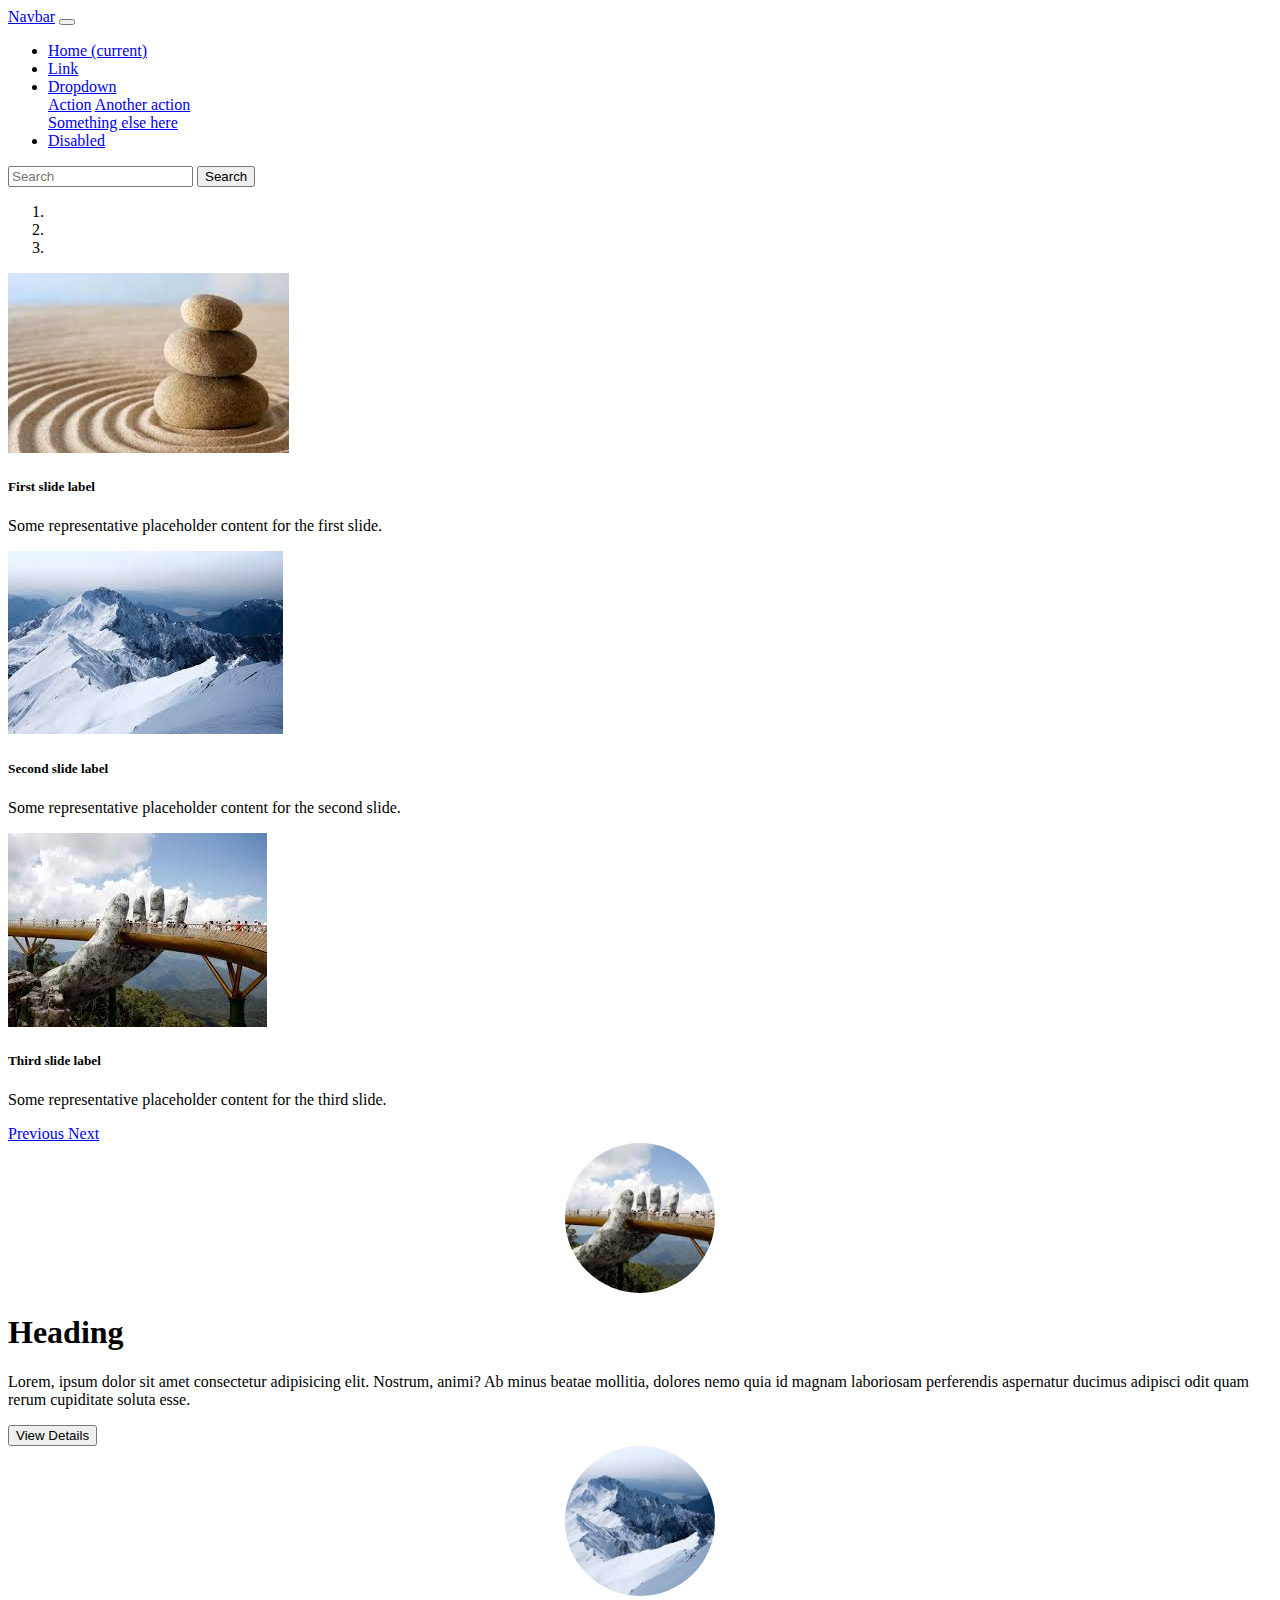
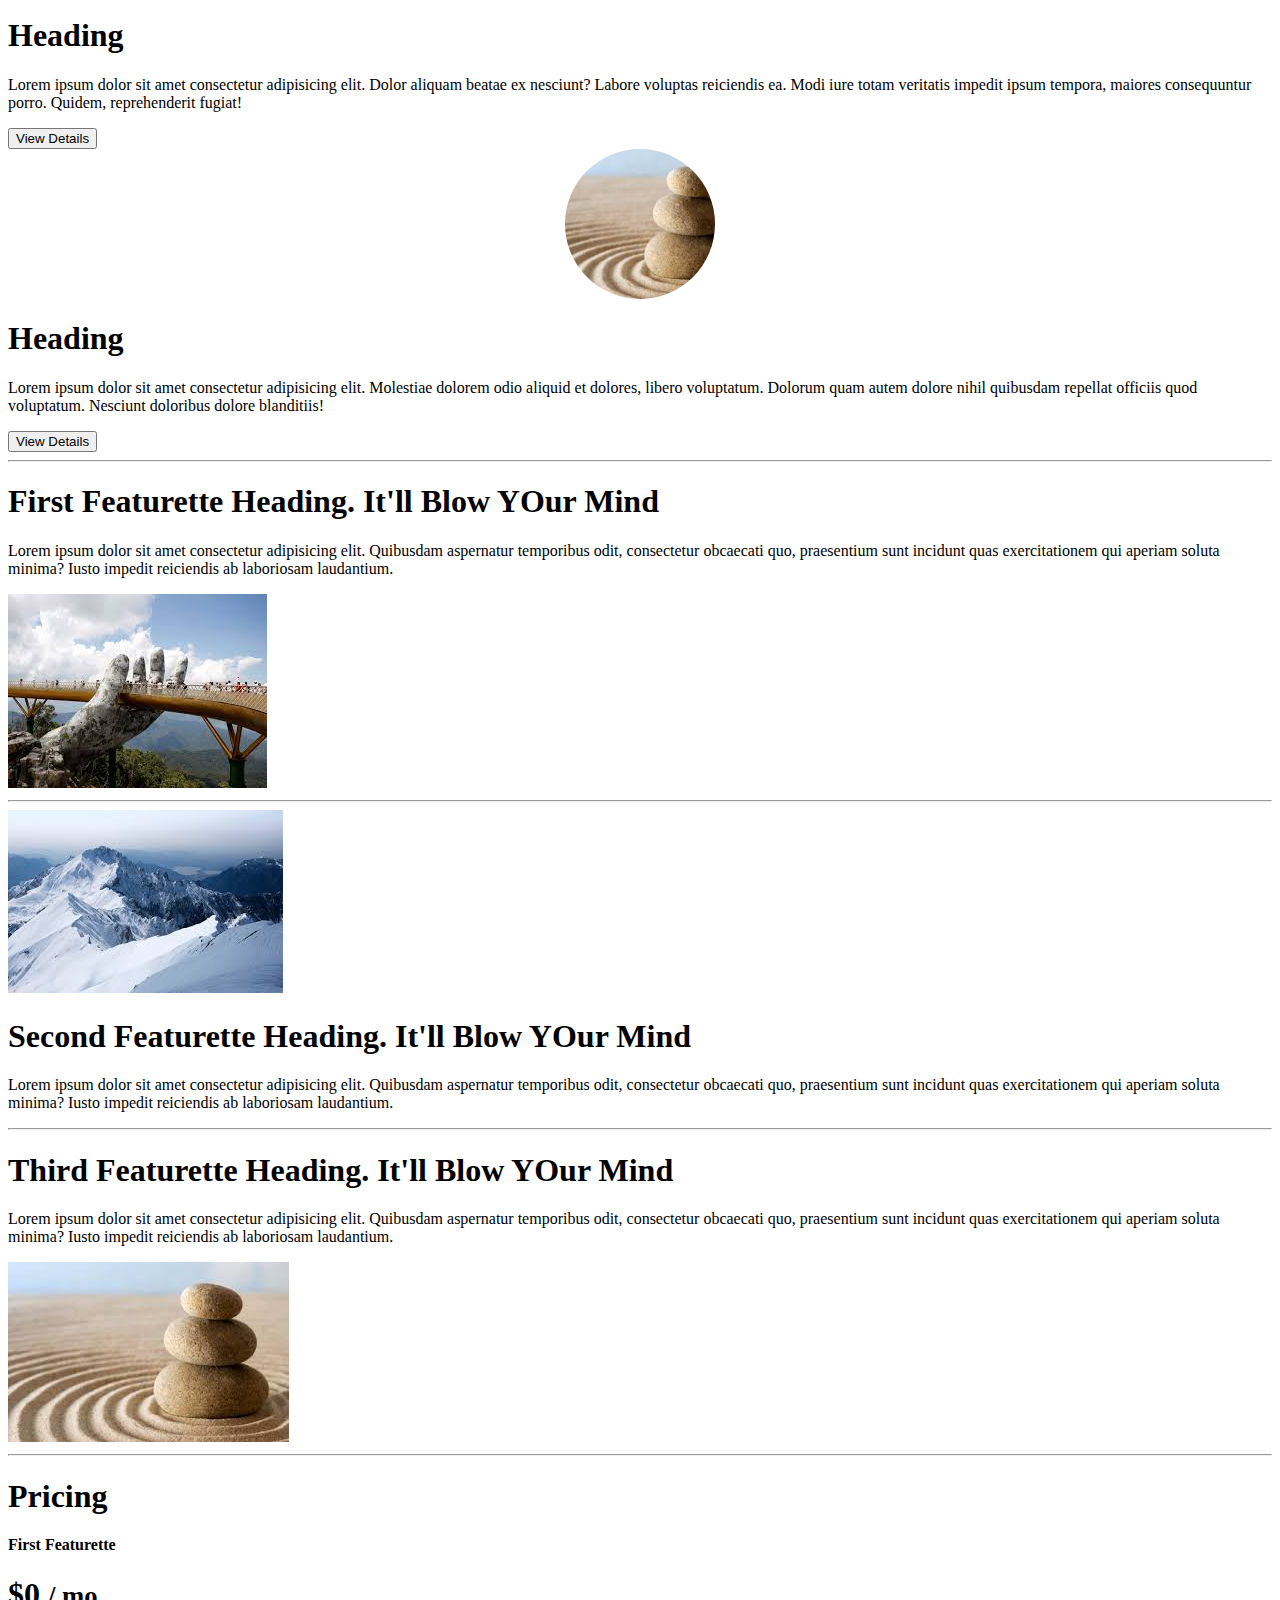
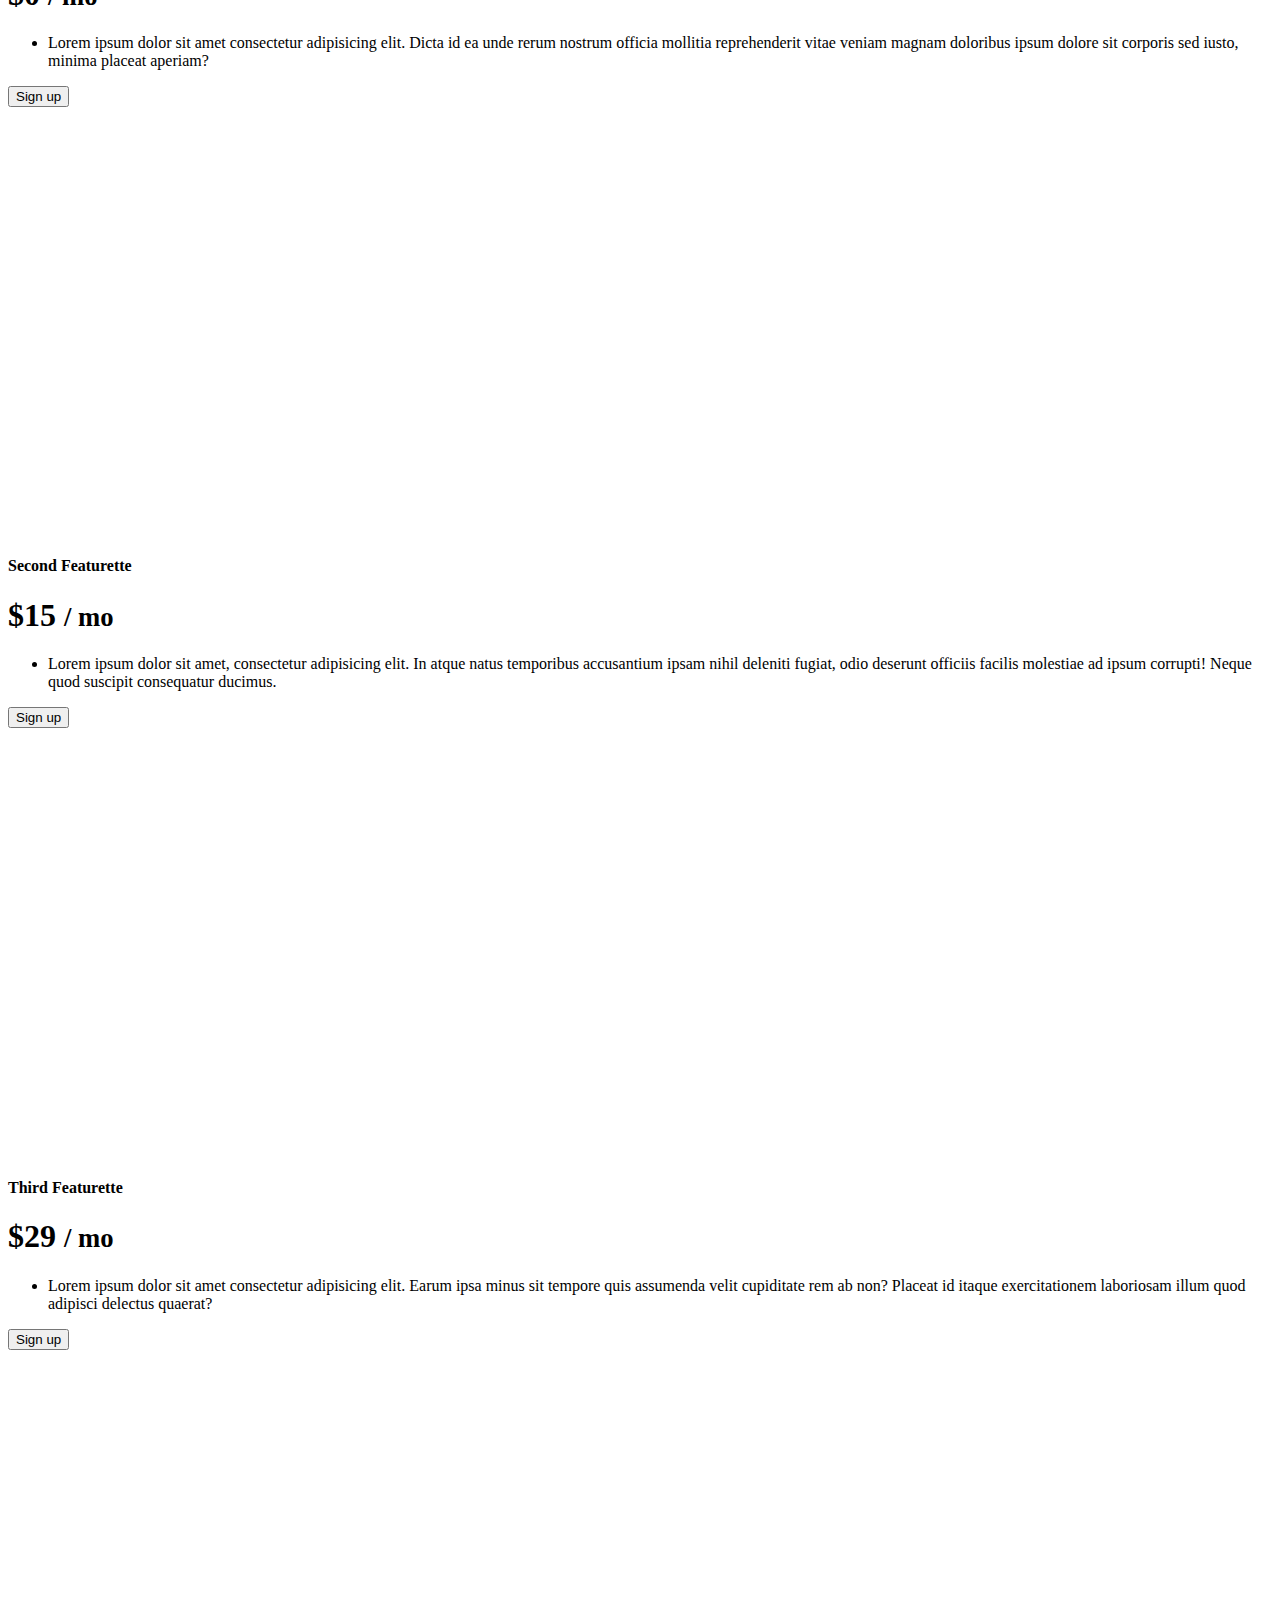
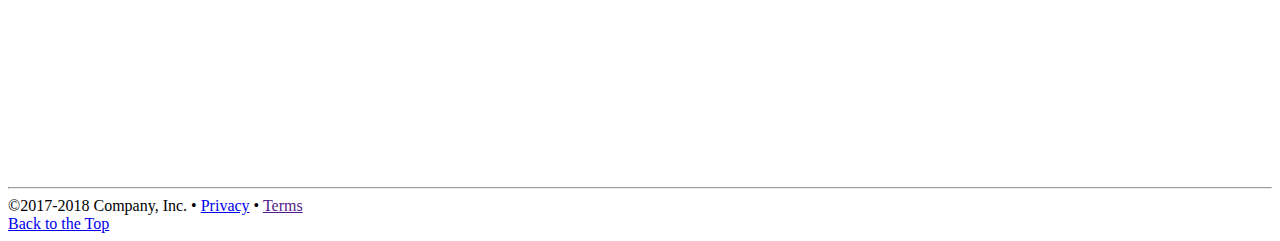
==== index.html @ d73e851f "first commit" ====
<!doctype html>
<html lang="en">
  <head>
    <!-- Required meta tags -->
    <meta charset="utf-8">
    <meta name="viewport" content="width=device-width, initial-scale=1, shrink-to-fit=no">

    <!-- Bootstrap CSS -->
    <link rel="stylesheet" href="https://cdn.jsdelivr.net/npm/bootstrap@4.6.0/dist/css/bootstrap.min.css" integrity="sha384-B0vP5xmATw1+K9KRQjQERJvTumQW0nPEzvF6L/Z6nronJ3oUOFUFpCjEUQouq2+l" crossorigin="anonymous">
<link rel="stylesheet" href="css/styles.css">

    <title>Carousel Template</title>
  </head>


  <body>



    <!-- ***** Navbar ***** -->
    <nav class="navbar navbar-expand-lg navbar-dark bg-dark">
      <a class="navbar-brand" href="#">Navbar</a>
      <button class="navbar-toggler" type="button" data-toggle="collapse" data-target="#navbarSupportedContent" aria-controls="navbarSupportedContent" aria-expanded="false" aria-label="Toggle navigation">
        <span class="navbar-toggler-icon"></span>
      </button>
    
      <div class="collapse navbar-collapse" id="navbarSupportedContent">
        <ul class="navbar-nav mr-auto">
          <li class="nav-item active">
            <a class="nav-link" href="#">Home <span class="sr-only">(current)</span></a>
          </li>
          <li class="nav-item">
            <a class="nav-link" href="#">Link</a>
          </li>
          <li class="nav-item dropdown">
            <a class="nav-link dropdown-toggle" href="#" id="navbarDropdown" role="button" data-toggle="dropdown" aria-haspopup="true" aria-expanded="false">
              Dropdown
            </a>
            <div class="dropdown-menu" aria-labelledby="navbarDropdown">
              <a class="dropdown-item" href="#">Action</a>
              <a class="dropdown-item" href="#">Another action</a>
              <div class="dropdown-divider"></div>
              <a class="dropdown-item" href="#">Something else here</a>
            </div>
          </li>
          <li class="nav-item">
            <a class="nav-link disabled" href="#" tabindex="-1" aria-disabled="true">Disabled</a>
          </li>
        </ul>
        <form class="form-inline my-2 my-lg-0">
          <input class="form-control mr-sm-2" type="search" placeholder="Search" aria-label="Search">
          <button class="btn btn-outline-success my-2 my-sm-0" type="submit">Search</button>
        </form>
      </div>
    </nav>

     <!-- ***** Carousel ***** -->
     <section id="carousel"></section>
     <div id="carouselExampleCaptions" class="carousel slide" data-ride="carousel">
      <ol class="carousel-indicators">
        <li data-target="#carouselExampleCaptions" data-slide-to="0" class="active"></li>
        <li data-target="#carouselExampleCaptions" data-slide-to="1"></li>
        <li data-target="#carouselExampleCaptions" data-slide-to="2"></li>
      </ol>
      <div class="carousel-inner">
        <div class="carousel-item active">
          <img src="assets/download.jpg" style="max-height: 400px;" class="d-block w-100" alt="slide 1">
          <div class="carousel-caption  d-md-block">
            <h5>First slide label</h5>
            <p>Some representative placeholder content for the first slide.</p>
          </div>
        </div>
        <div class="carousel-item">
          <img src="assets/download-1.jpg" style="max-height: 400px;" class="d-block w-100" alt="slide 2">
          <div class="carousel-caption  d-md-block">
            <h5>Second slide label</h5>
            <p>Some representative placeholder content for the second slide.</p>
          </div>
        </div>
        <div class="carousel-item">
          <img src="assets/download-2.jpg" style="max-height: 400px;" class="d-block w-100" alt="slide 3">
          <div class="carousel-caption  d-md-block">
            <h5>Third slide label</h5>
            <p>Some representative placeholder content for the third slide.</p>
          </div>
        </div>
      </div>
      <a class="carousel-control-prev" href="#carouselExampleCaptions" role="button" data-slide="prev">
        <span class="carousel-control-prev-icon" aria-hidden="true"></span>
        <span class="sr-only">Previous</span>
      </a>
      <a class="carousel-control-next" href="#carouselExampleCaptions" role="button" data-slide="next">
        <span class="carousel-control-next-icon" aria-hidden="true"></span>
        <span class="sr-only">Next</span>
      </a>
    </div>



<div class="container">


      <!-- ***** Products ***** -->
      <section id="products" class="pt-4"></section>

            <div class="row">
              <div class="col-sm-12 col-md-4 text-center">
                <!-- image -->
                <div class="product-image product-img-1">

                </div>

                <h1>Heading</h1>
                <p>Lorem, ipsum dolor sit amet consectetur adipisicing elit. Nostrum, animi? Ab minus beatae mollitia, dolores nemo quia id magnam laboriosam perferendis aspernatur ducimus adipisci odit quam rerum cupiditate soluta esse.</p>
                <button class="btn btn-secondary"> View Details</button>
              </div>
              <div class="col-sm-12 col-md-4 text-center">
                <!-- image -->
                <div class="product-image product-img-2"></div>

                <h1>Heading</h1>
                <p>Lorem ipsum dolor sit amet consectetur adipisicing elit. Dolor aliquam beatae ex nesciunt? Labore voluptas reiciendis ea. Modi iure totam veritatis impedit ipsum tempora, maiores consequuntur porro. Quidem, reprehenderit fugiat!</p>
                <button class="btn btn-secondary"> View Details</button>
              </div>
              <div class="col-sm-12 col-md-4 text-center">
                <!-- image -->
                <div class="product-image product-img-3"></div>

                <h1>Heading</h1>
                <p>Lorem ipsum dolor sit amet consectetur adipisicing elit. Molestiae dolorem odio aliquid et dolores, libero voluptatum. Dolorum quam autem dolore nihil quibusdam repellat officiis quod voluptatum. Nesciunt doloribus dolore blanditiis!</p>
                <button class="btn btn-secondary"> View Details</button>
              </div>




          </div>





      </section>


<hr>


       <!-- ***** Featurettes ***** -->
       <section id="features">
          <div class="row align-items-center py-4">
          <div class="col-sm-12 col-md-6">
            <h1>First Featurette Heading. <span class="text-secondary">It'll Blow YOur Mind </span> </h1>
            <p>Lorem ipsum dolor sit amet consectetur adipisicing elit. Quibusdam aspernatur temporibus odit, consectetur obcaecati quo, praesentium sunt incidunt quas exercitationem qui aperiam soluta minima? Iusto impedit reiciendis ab laboriosam laudantium.</p>
          </div>
          <div class="col-">
            <div class="feature-imag-box">
              <img src="./assets/download-2.jpg" alt="Featurette">
            </div>
          </div>
          </div>

<hr>

          <div class="row align-items-center py-4">
            <div class="col-sm-12 col-md-6">
              <img src="./assets/download-1.jpg" alt="Featurette">
              </div>
            <div class="col-sm-12 col-md-6">
              <div class="feature-imag-box">
                <h1>Second Featurette Heading. <span class="text-secondary">It'll Blow YOur Mind </span> </h1>
                <p>Lorem ipsum dolor sit amet consectetur adipisicing elit. Quibusdam aspernatur temporibus odit, consectetur obcaecati quo, praesentium sunt incidunt quas exercitationem qui aperiam soluta minima? Iusto impedit reiciendis ab laboriosam laudantium.</p>

              </div>
            </div>
            </div>

<hr>

            <div class="row align-items-center py-4">
              <div class="col-sm-12 col-md-6">
                <h1>Third Featurette Heading. <span class="text-secondary">It'll Blow YOur Mind </span> </h1>
                <p>Lorem ipsum dolor sit amet consectetur adipisicing elit. Quibusdam aspernatur temporibus odit, consectetur obcaecati quo, praesentium sunt incidunt quas exercitationem qui aperiam soluta minima? Iusto impedit reiciendis ab laboriosam laudantium.</p>
              </div>
              <div class="col-">
                <div class="feature-imag-box">
                  <img src="./assets/download.jpg" alt="Featurette">
                </div>
              </div>
              </div>
       </section>


<hr>

       <!-- ***** Pricing ***** -->

       <div class="pricing-header px-3 py-3 pt-md-5 pb-md-4 mx-auto text-center">
        <h1 class="display-4">Pricing</h1>
        </div>
      

        <div class="card-deck mb-3 text-center">

          <div class="card mb-4 shadow-sm">
            <div class="card-header">
              <h4 class="my-0 font-weight-normal">First Featurette</h4>
            </div>
            <div class="card-body">
              <h1 class="card-title pricing-card-title">$0 <small class="text-muted">/ mo</small></h1>
              <ul class="list-unstyled mt-3 mb-4">
                <li>Lorem ipsum dolor sit amet consectetur adipisicing elit. Dicta id ea unde rerum nostrum officia mollitia reprehenderit vitae veniam magnam doloribus ipsum dolore sit corporis sed iusto, minima placeat aperiam?</li>
              </ul>
              <button type="button" class="btn btn-lg btn-block btn-secondary">Sign up</button>
            </div>
          </div>

          <div class="card mb-4 shadow-sm">
            <div class="card-header">
              <h4 class="my-0 font-weight-normal">Second Featurette</h4>
            </div>
            <div class="card-body">
              <h1 class="card-title pricing-card-title">$15 <small class="text-muted">/ mo</small></h1>
              <ul class="list-unstyled mt-3 mb-4">
                <li>Lorem ipsum dolor sit amet, consectetur adipisicing elit. In atque natus temporibus accusantium ipsam nihil deleniti fugiat, odio deserunt officiis facilis molestiae ad ipsum corrupti! Neque quod suscipit consequatur ducimus.</li>

              </ul>
              <button type="button" class="btn btn-lg btn-block btn-secondary">Sign up</button>
            </div>
          </div>

          <div class="card mb-4 shadow-sm">
            <div class="card-header">
              <h4 class="my-0 font-weight-normal">Third Featurette</h4>
            </div>
            <div class="card-body">
              <h1 class="card-title pricing-card-title">$29 <small class="text-muted">/ mo</small></h1>
              <ul class="list-unstyled mt-3 mb-4">
                <li>Lorem ipsum dolor sit amet consectetur adipisicing elit. Earum ipsa minus sit tempore quis assumenda velit cupiditate rem ab non? Placeat id itaque exercitationem laboriosam illum quod adipisci delectus quaerat?</li>

              </ul>
              <button type="button" class="btn btn-lg btn-block btn-secondary">Sign up</button>
            </div>
          </div>
        </div>

        <!-- ***** Footer ***** -->

   <hr>

        <footer>
<div class="row">
  <div class="col-6">
    ©2017-2018 Company, Inc. • <a href="#">Privacy</a> • <a href="">Terms</a>
  </div>
  <div class="col-3 text-right">
    <a href="#">Back to the Top</a>
  </div>
</div>

        </footer>


          </div>

    <!-- Optional JavaScript; choose one of the two! -->
    <script src="js/scripts.js"></script>

    <!-- Option 1: jQuery and Bootstrap Bundle (includes Popper) -->
    <script src="https://code.jquery.com/jquery-3.5.1.slim.min.js" integrity="sha384-DfXdz2htPH0lsSSs5nCTpuj/zy4C+OGpamoFVy38MVBnE+IbbVYUew+OrCXaRkfj" crossorigin="anonymous"></script>
    <script src="https://cdn.jsdelivr.net/npm/bootstrap@4.6.0/dist/js/bootstrap.bundle.min.js" integrity="sha384-Piv4xVNRyMGpqkS2by6br4gNJ7DXjqk09RmUpJ8jgGtD7zP9yug3goQfGII0yAns" crossorigin="anonymous"></script>

    <!-- Option 2: Separate Popper and Bootstrap JS -->
    <!--
    <script src="https://code.jquery.com/jquery-3.5.1.slim.min.js" integrity="sha384-DfXdz2htPH0lsSSs5nCTpuj/zy4C+OGpamoFVy38MVBnE+IbbVYUew+OrCXaRkfj" crossorigin="anonymous"></script>
    <script src="https://cdn.jsdelivr.net/npm/popper.js@1.16.1/dist/umd/popper.min.js" integrity="sha384-9/reFTGAW83EW2RDu2S0VKaIzap3H66lZH81PoYlFhbGU+6BZp6G7niu735Sk7lN" crossorigin="anonymous"></script>
    <script src="https://cdn.jsdelivr.net/npm/bootstrap@4.6.0/dist/js/bootstrap.min.js" integrity="sha384-+YQ4JLhjyBLPDQt//I+STsc9iw4uQqACwlvpslubQzn4u2UU2UFM80nGisd026JF" crossorigin="anonymous"></script>
    -->
  </body>
</html>
---- css/styles.css ----
.image-carousel {
    max-height: 600px;
}

.image-carousel-item {
    max-height: 600px;
}

.product-image {
    height: 150px;
    width: 150px;
    background-color: grey;
    border-radius: 50%;
    margin: 0 auto;
    background-size: cover;
    background-repeat: no-repeat;
    background-position: center;
}

.product-img-1 {
    background-image: url("../assets/download-2.jpg");

}
.product-img-2 {
    background-image: url("../assets/download-1.jpg");
}
.product-img-3 {
    background-image: url("../assets/download.jpg");

}

.row-style {
    height: 100px;
    border: 1px solid #333;
}

.my-img-box {
    height: 100px;
    width: 100px;

}

.my-img-box img {
    width: 100%;
    height: 100%;
}

.feature-img-box {
    height: 500px;
    width: 100%;
}

.feature-img-box {
    height: 100%;
    width: 100%;
}

.card-deck .card{
    height: 600px;
    min-width: 220px;
}

footer {

}
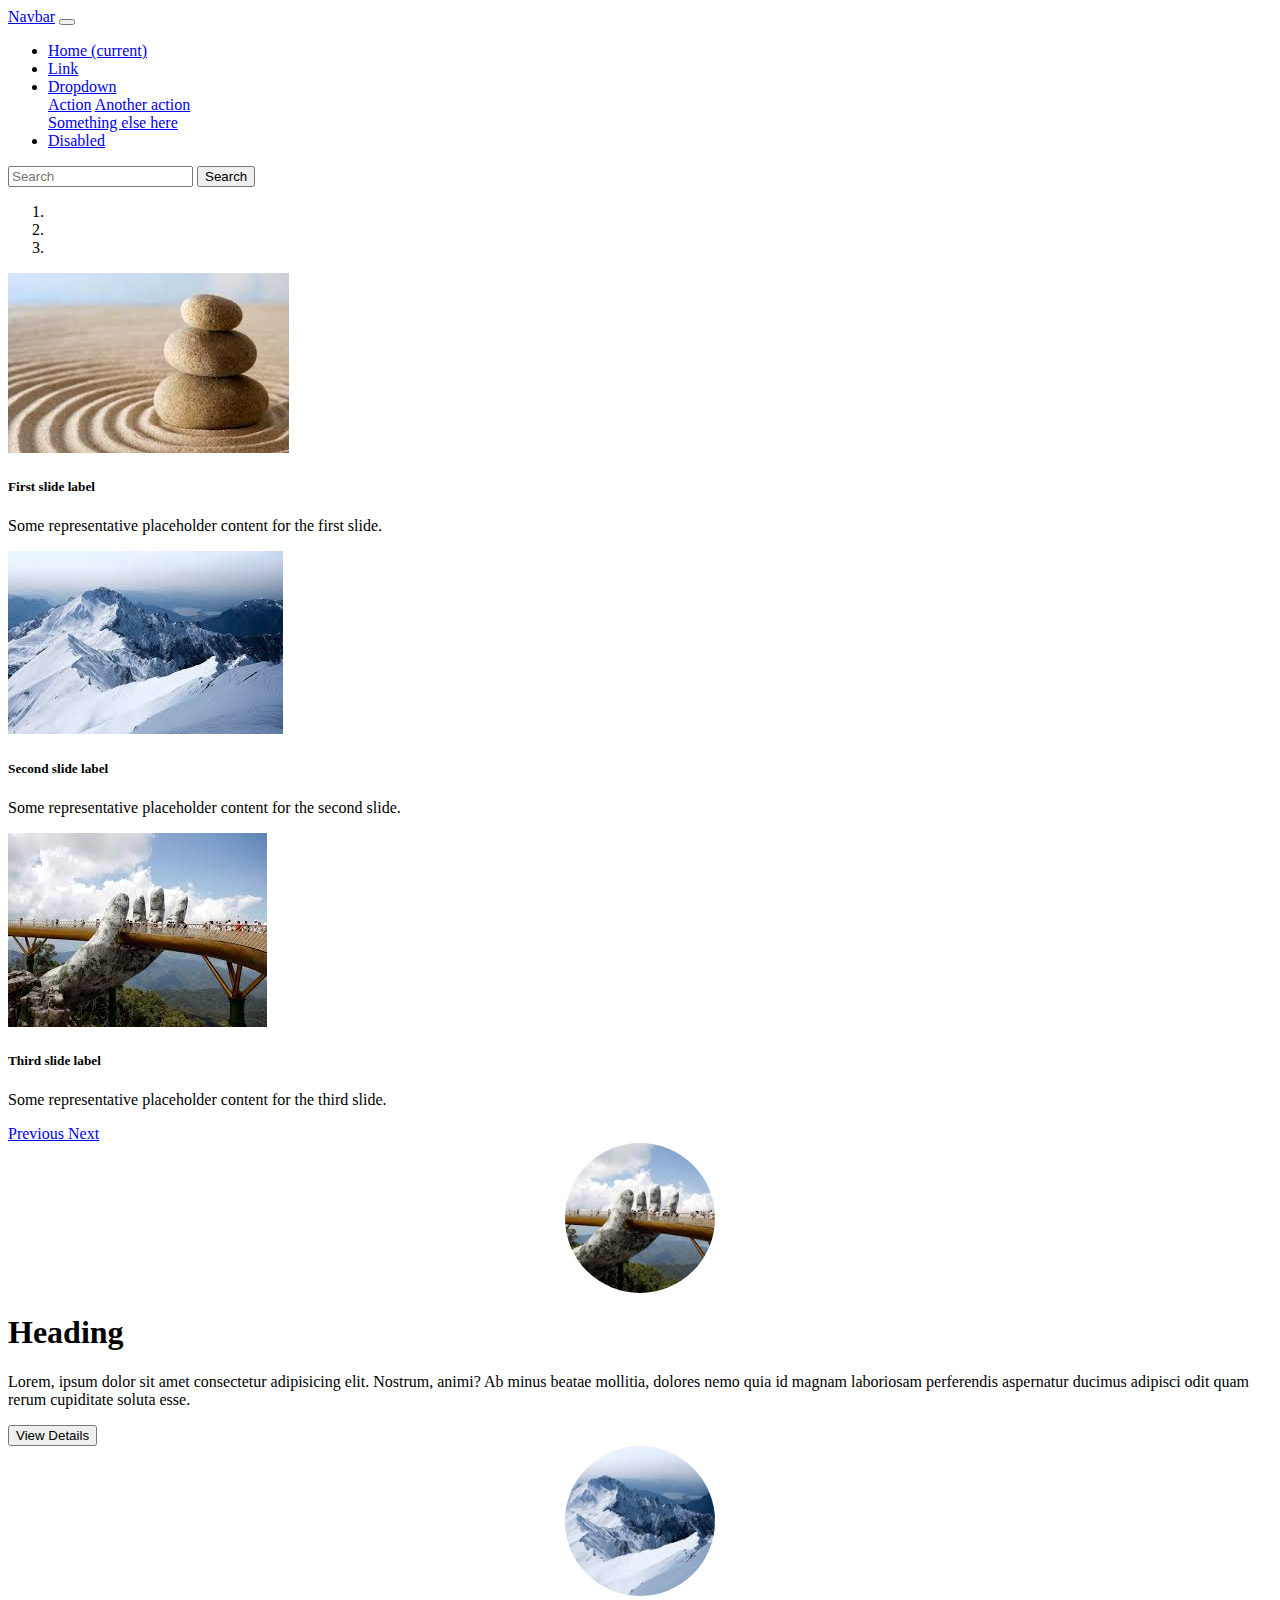
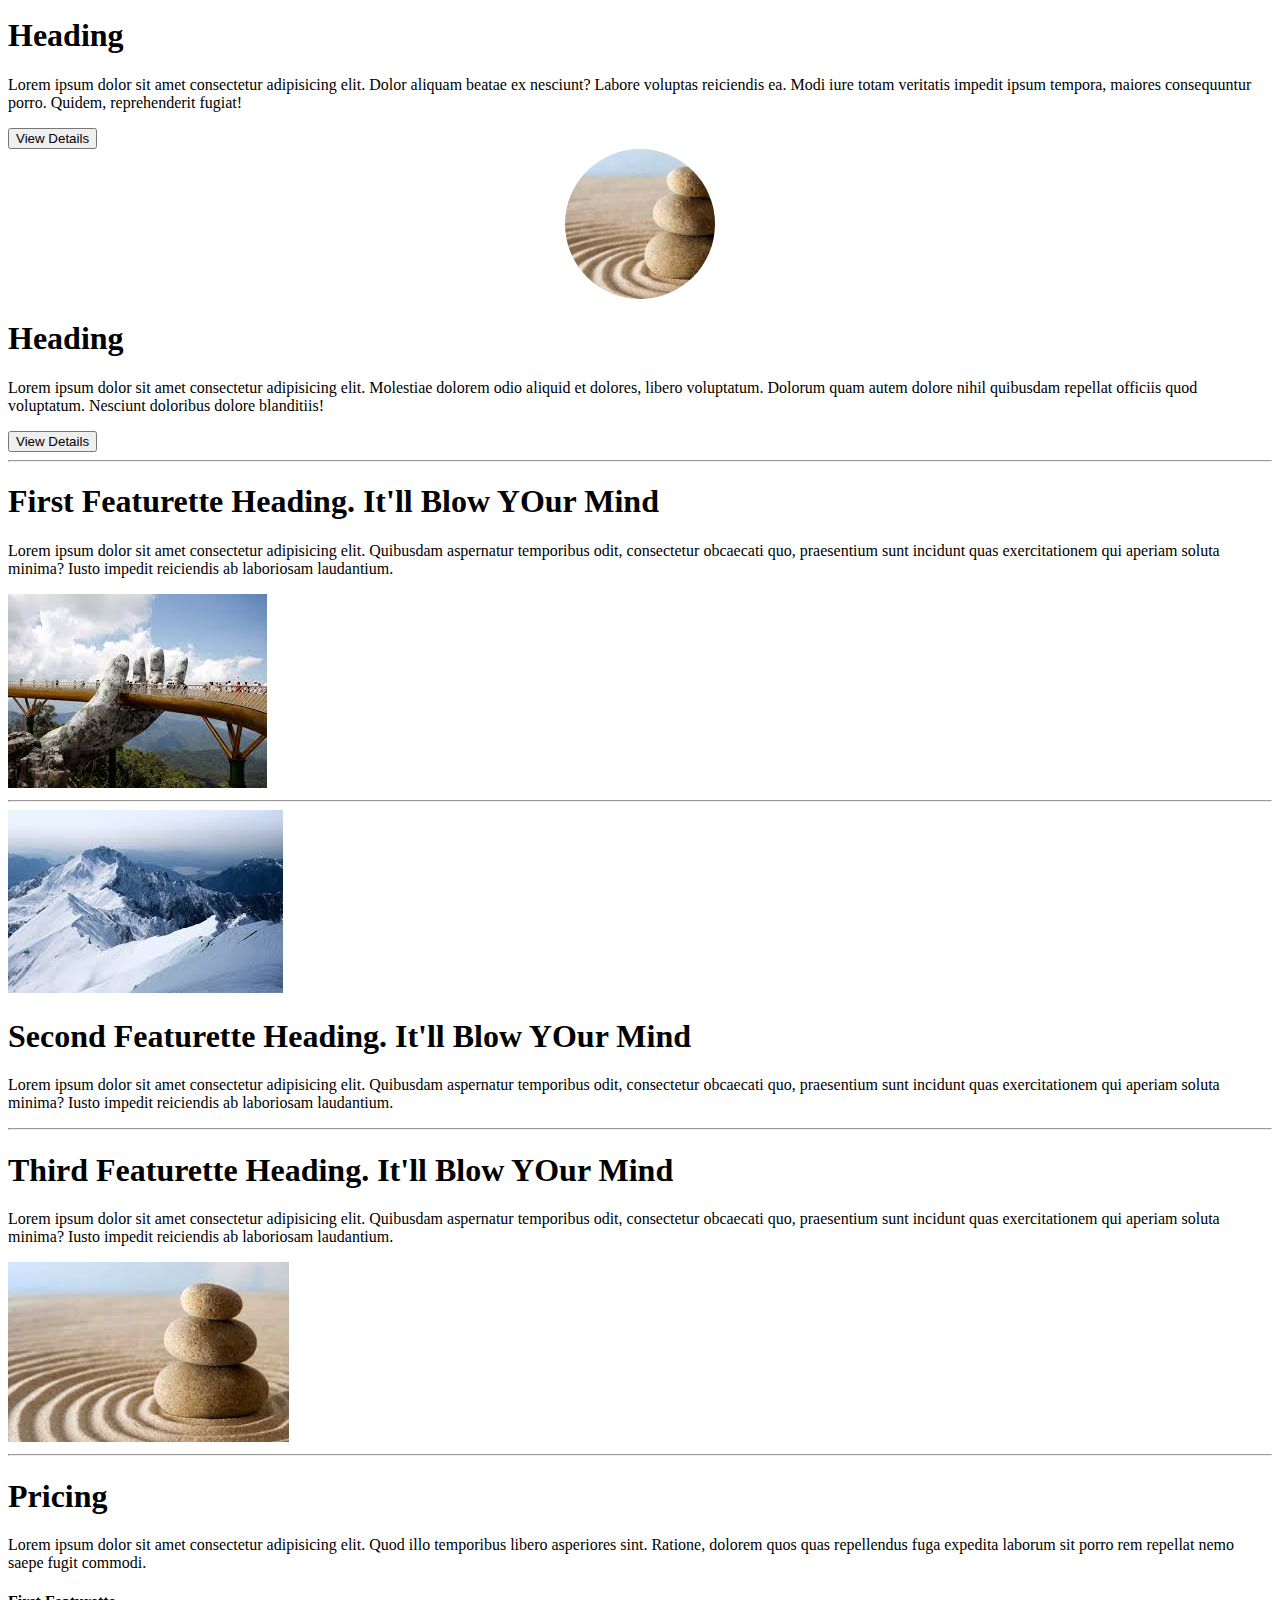
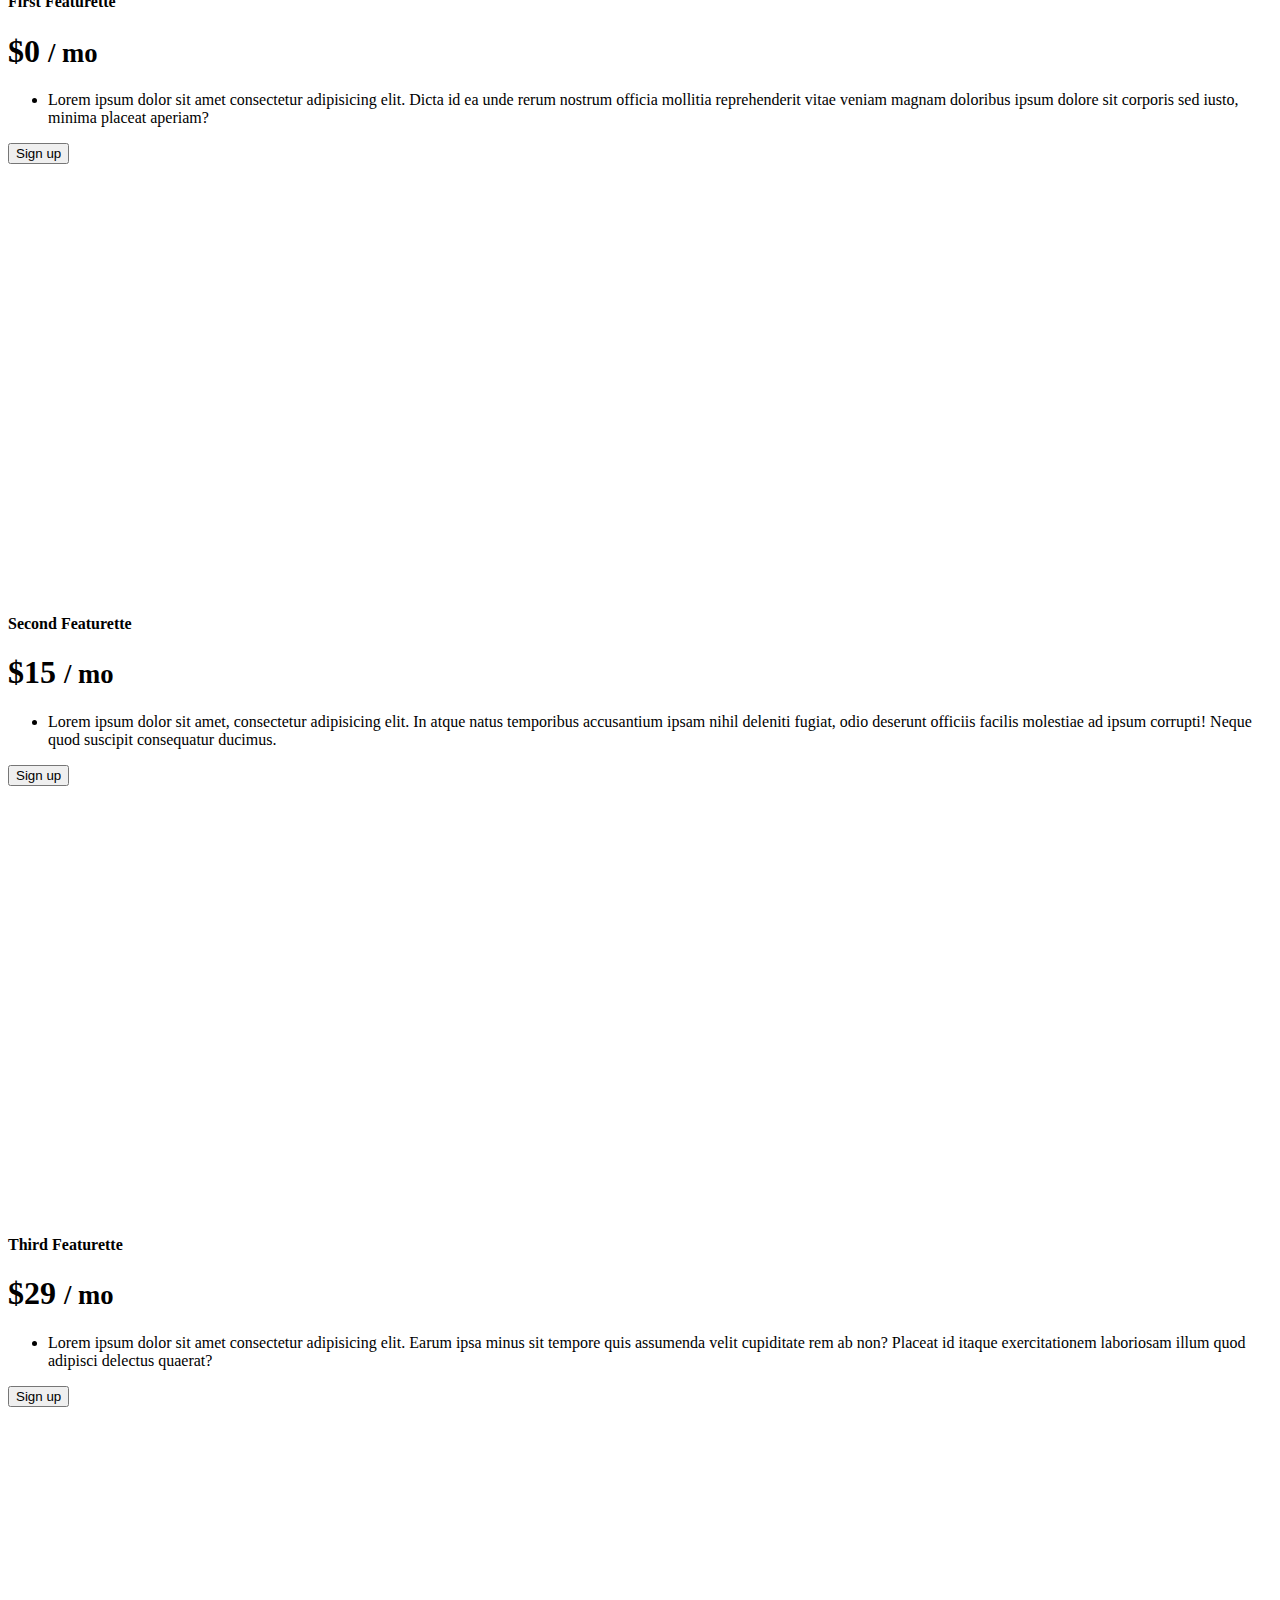
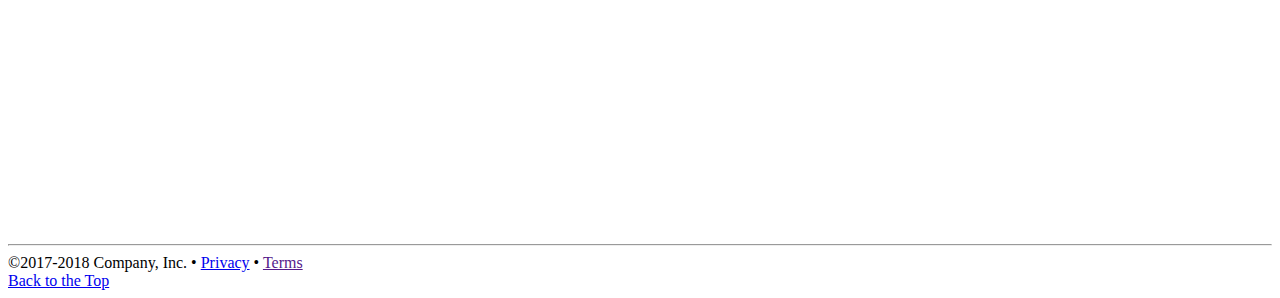
==== commit 31160cb8: "p tag added" ====
--- a/index.html
+++ b/index.html
@@ -154,7 +154,7 @@
             <p>Lorem ipsum dolor sit amet consectetur adipisicing elit. Quibusdam aspernatur temporibus odit, consectetur obcaecati quo, praesentium sunt incidunt quas exercitationem qui aperiam soluta minima? Iusto impedit reiciendis ab laboriosam laudantium.</p>
           </div>
           <div class="col-">
-            <div class="feature-imag-box">
+            <div class="feature-img-box">
               <img src="./assets/download-2.jpg" alt="Featurette">
             </div>
           </div>
@@ -167,7 +167,7 @@
               <img src="./assets/download-1.jpg" alt="Featurette">
               </div>
             <div class="col-sm-12 col-md-6">
-              <div class="feature-imag-box">
+              <div class="feature-img-box">
                 <h1>Second Featurette Heading. <span class="text-secondary">It'll Blow YOur Mind </span> </h1>
                 <p>Lorem ipsum dolor sit amet consectetur adipisicing elit. Quibusdam aspernatur temporibus odit, consectetur obcaecati quo, praesentium sunt incidunt quas exercitationem qui aperiam soluta minima? Iusto impedit reiciendis ab laboriosam laudantium.</p>
 
@@ -183,7 +183,7 @@
                 <p>Lorem ipsum dolor sit amet consectetur adipisicing elit. Quibusdam aspernatur temporibus odit, consectetur obcaecati quo, praesentium sunt incidunt quas exercitationem qui aperiam soluta minima? Iusto impedit reiciendis ab laboriosam laudantium.</p>
               </div>
               <div class="col-">
-                <div class="feature-imag-box">
+                <div class="feature-img-box">
                   <img src="./assets/download.jpg" alt="Featurette">
                 </div>
               </div>
@@ -197,6 +197,7 @@
 
        <div class="pricing-header px-3 py-3 pt-md-5 pb-md-4 mx-auto text-center">
         <h1 class="display-4">Pricing</h1>
+        <p>Lorem ipsum dolor sit amet consectetur adipisicing elit. Quod illo temporibus libero asperiores sint. Ratione, dolorem quos quas repellendus fuga expedita laborum sit porro rem repellat nemo saepe fugit commodi.</p>
         </div>
       
 
--- a/css/styles.css
+++ b/css/styles.css
@@ -59,7 +59,3 @@
     height: 600px;
     min-width: 220px;
 }
-
-footer {
-
-}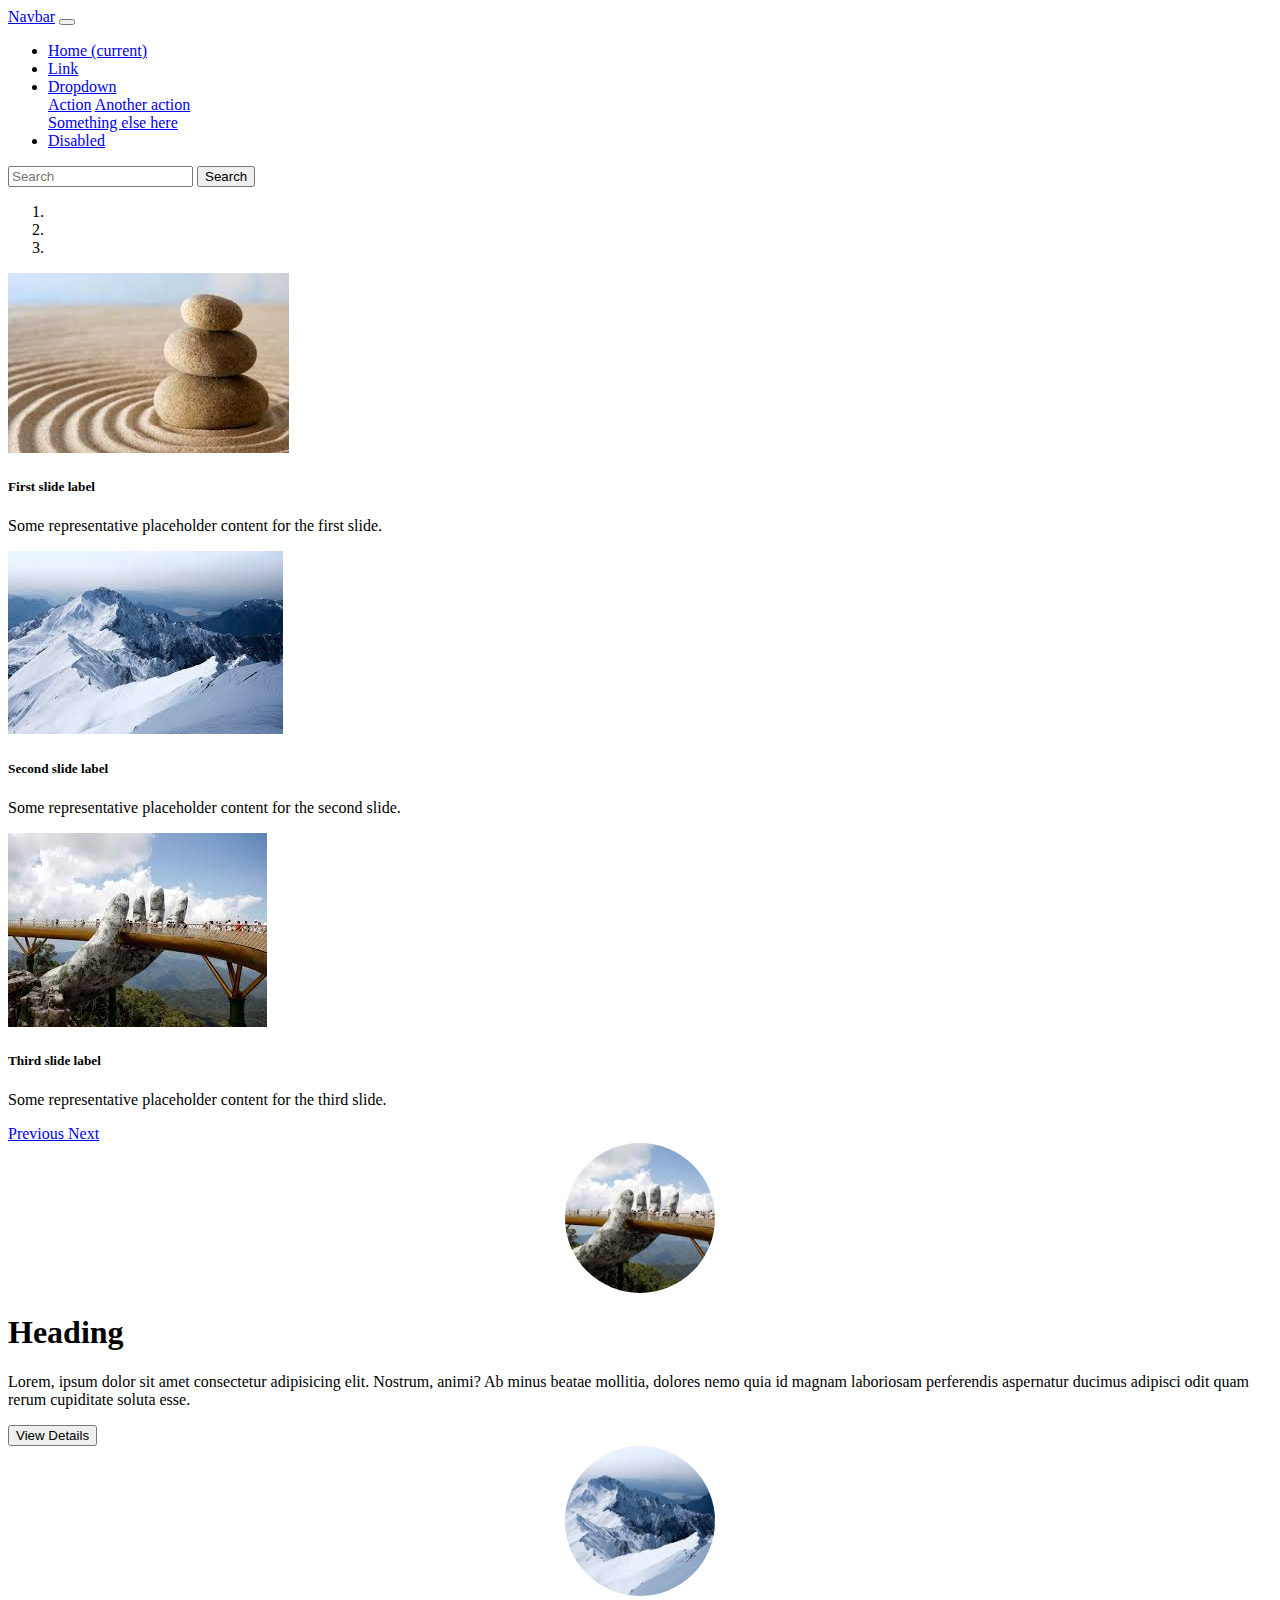
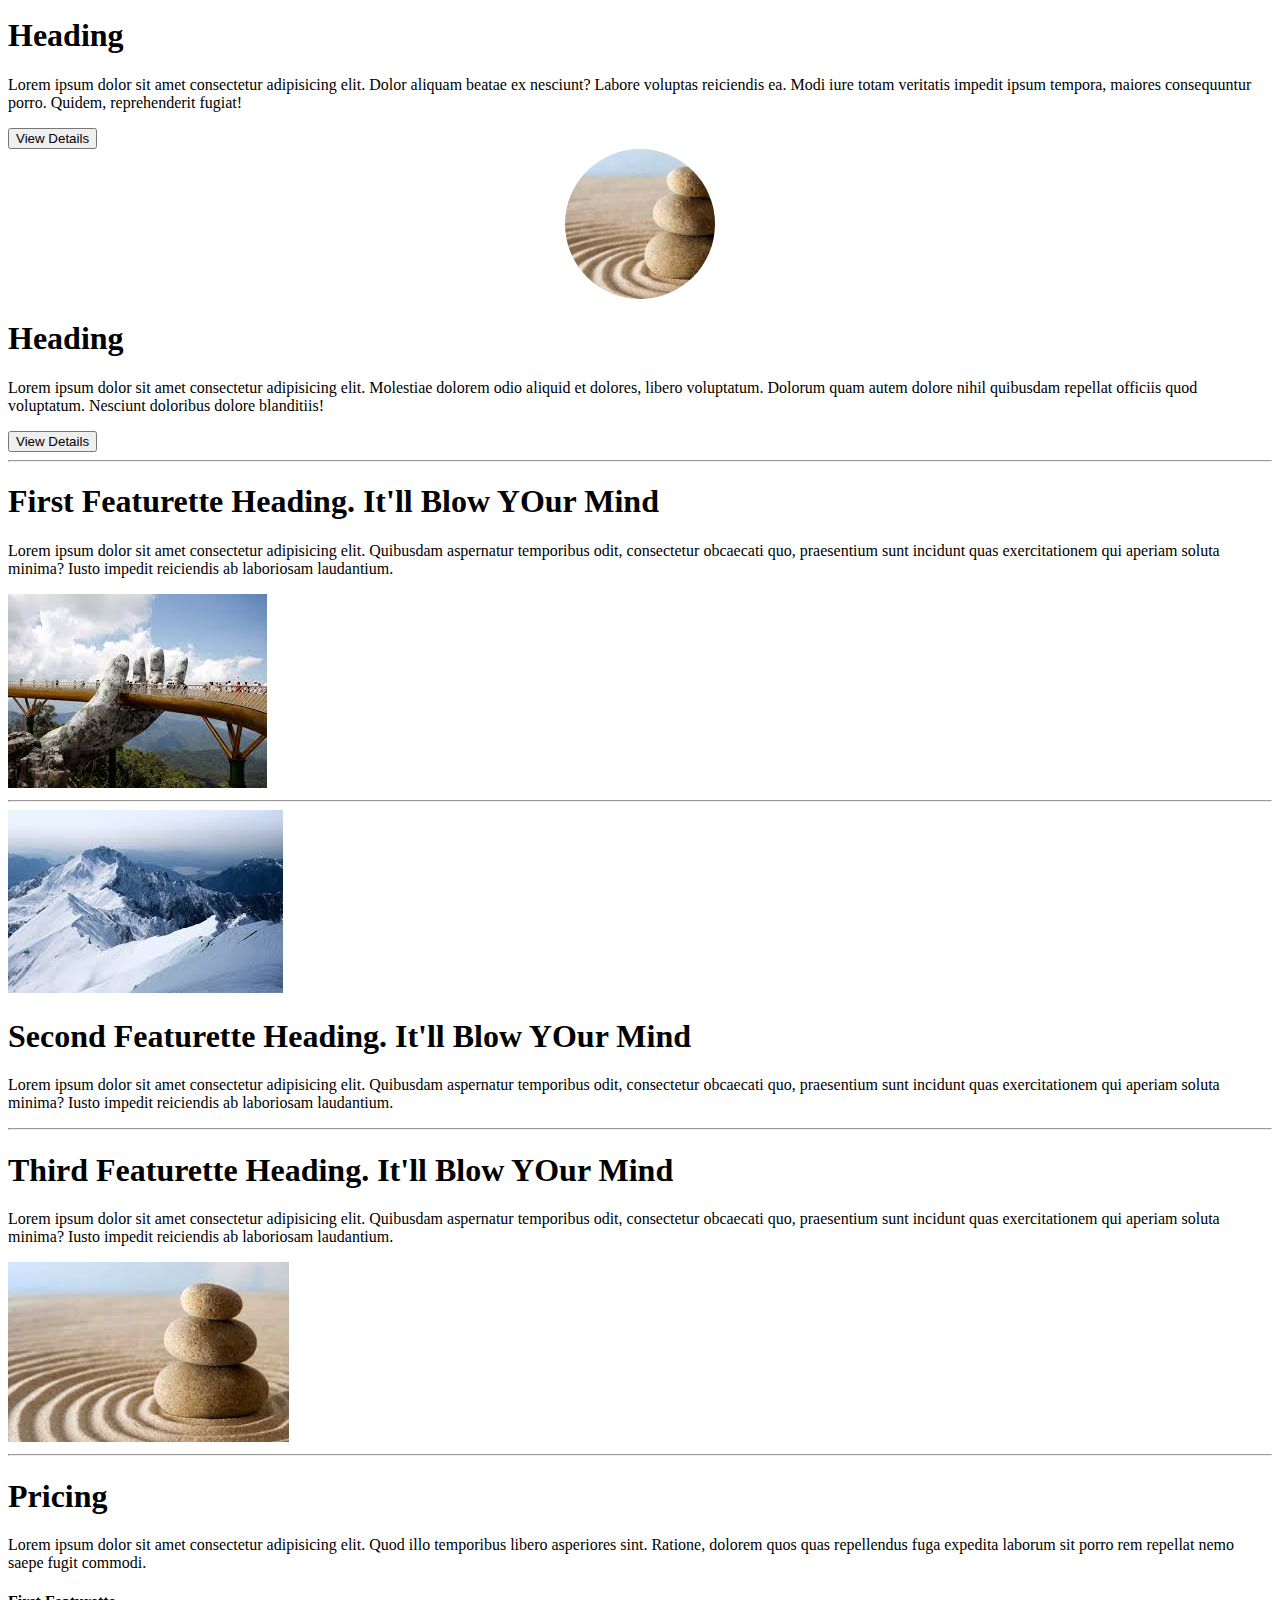
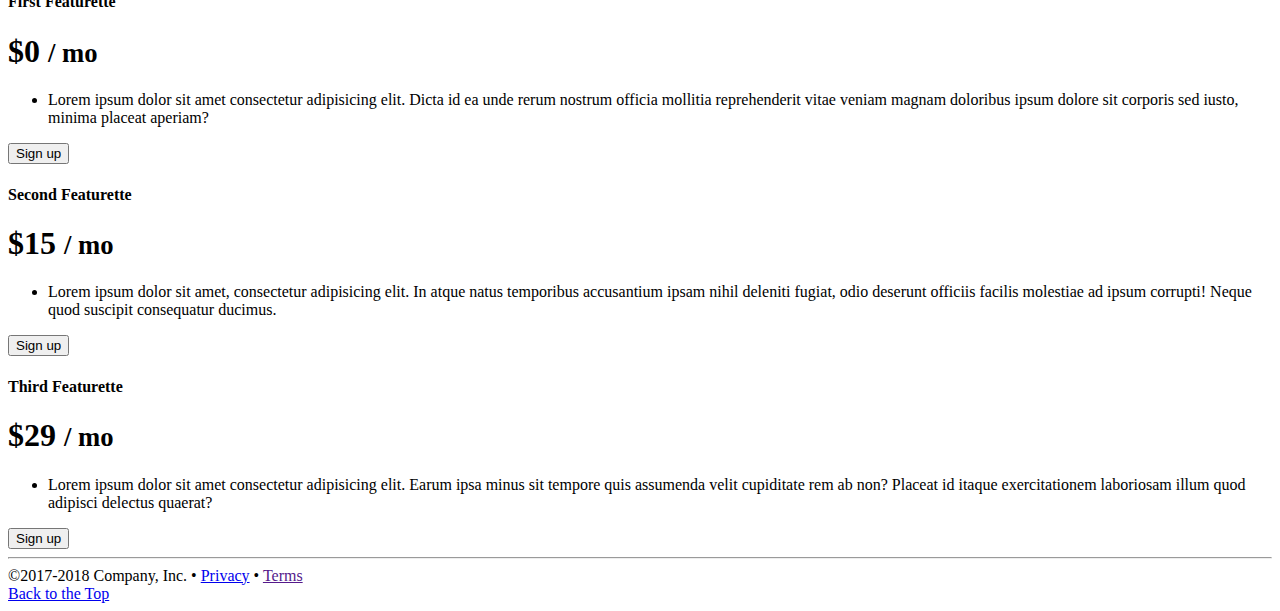
==== commit 350ad8af: "update card-deck" ====
--- a/index.html
+++ b/index.html
@@ -203,7 +203,7 @@
 
         <div class="card-deck mb-3 text-center">
 
-          <div class="card mb-4 shadow-sm">
+          <div class="card-sm-12 mb-4 shadow-sm">
             <div class="card-header">
               <h4 class="my-0 font-weight-normal">First Featurette</h4>
             </div>
@@ -212,11 +212,13 @@
               <ul class="list-unstyled mt-3 mb-4">
                 <li>Lorem ipsum dolor sit amet consectetur adipisicing elit. Dicta id ea unde rerum nostrum officia mollitia reprehenderit vitae veniam magnam doloribus ipsum dolore sit corporis sed iusto, minima placeat aperiam?</li>
               </ul>
+
               <button type="button" class="btn btn-lg btn-block btn-secondary">Sign up</button>
-            </div>
-          </div>
-
-          <div class="card mb-4 shadow-sm">
+
+            </div>
+          </div>
+
+          <div class="card-sm-12 mb-4 shadow-sm">
             <div class="card-header">
               <h4 class="my-0 font-weight-normal">Second Featurette</h4>
             </div>
@@ -224,13 +226,14 @@
               <h1 class="card-title pricing-card-title">$15 <small class="text-muted">/ mo</small></h1>
               <ul class="list-unstyled mt-3 mb-4">
                 <li>Lorem ipsum dolor sit amet, consectetur adipisicing elit. In atque natus temporibus accusantium ipsam nihil deleniti fugiat, odio deserunt officiis facilis molestiae ad ipsum corrupti! Neque quod suscipit consequatur ducimus.</li>
-
               </ul>
+
               <button type="button" class="btn btn-lg btn-block btn-secondary">Sign up</button>
-            </div>
-          </div>
-
-          <div class="card mb-4 shadow-sm">
+
+            </div>
+          </div>
+
+          <div class="card-sm-12 mb-4 shadow-sm">
             <div class="card-header">
               <h4 class="my-0 font-weight-normal">Third Featurette</h4>
             </div>
@@ -238,9 +241,10 @@
               <h1 class="card-title pricing-card-title">$29 <small class="text-muted">/ mo</small></h1>
               <ul class="list-unstyled mt-3 mb-4">
                 <li>Lorem ipsum dolor sit amet consectetur adipisicing elit. Earum ipsa minus sit tempore quis assumenda velit cupiditate rem ab non? Placeat id itaque exercitationem laboriosam illum quod adipisci delectus quaerat?</li>
-
               </ul>
+
               <button type="button" class="btn btn-lg btn-block btn-secondary">Sign up</button>
+
             </div>
           </div>
         </div>
